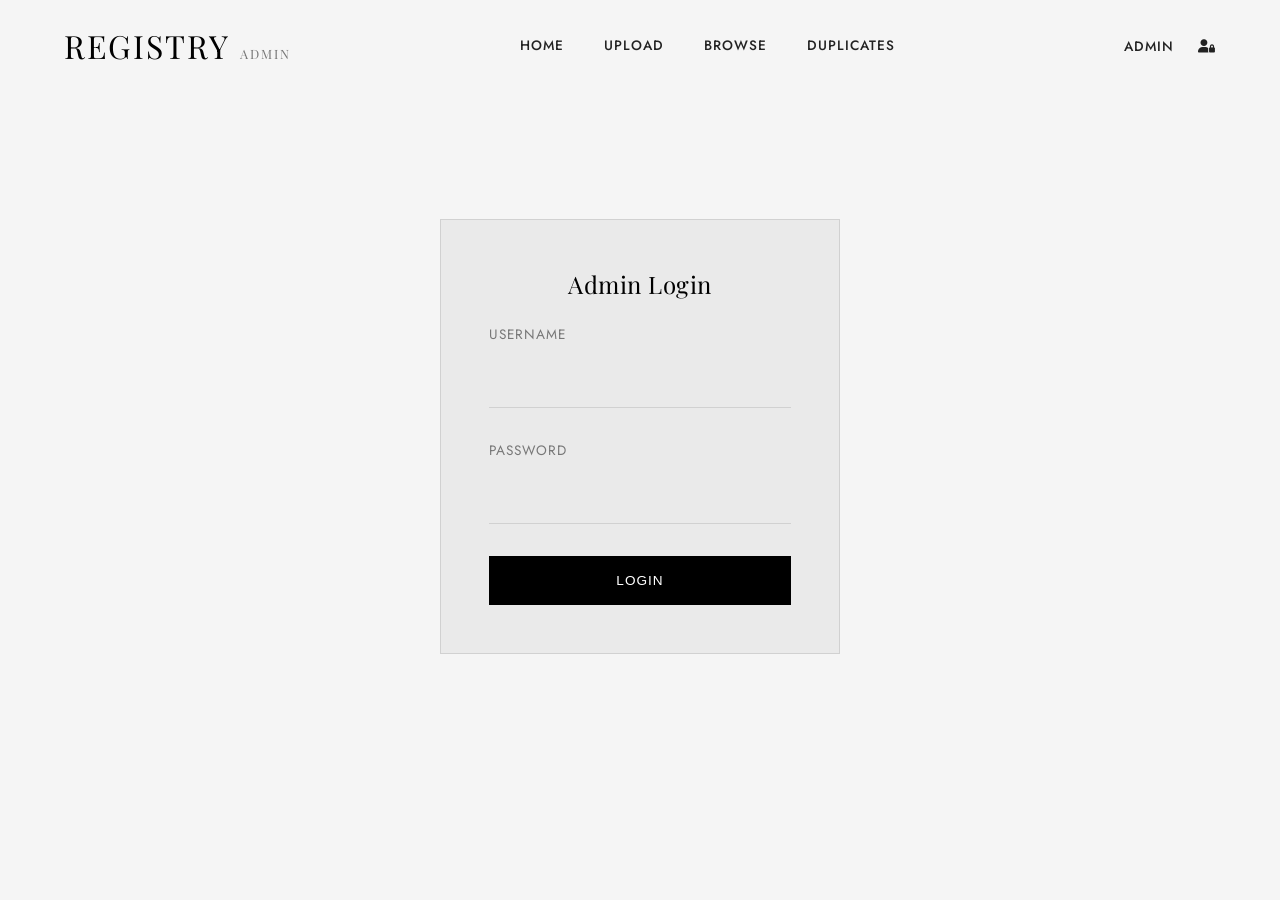
==== project-registry/frontend/admin.html @ 6deb1cf8 "Add files via upload" ====
<!DOCTYPE html>
<html lang="en">
<head>
    <meta charset="UTF-8">
    <meta name="viewport" content="width=device-width, initial-scale=1.0">
    <title>Admin Panel - Registry</title>
    <link href="https://fonts.googleapis.com/css2?family=Inter:wght@400;500;600;700&display=swap" rel="stylesheet">
    <link rel="stylesheet" href="css/style.css">
    <link rel="stylesheet" href="https://cdnjs.cloudflare.com/ajax/libs/font-awesome/6.4.0/css/all.min.css">
</head>
<body>
    <header>
        <div class="header-left">
            <h1>Registry<span style="font-size: 0.8rem; color: var(--text-muted); margin-left: 10px;">ADMIN</span></h1>
        </div>
        <nav class="center-nav">
            <a href="index.html">Home</a>
            <a href="upload.html">Upload</a>
            <a href="view.html">Browse</a>
            <a href="duplicate.html">Duplicates</a>
        </nav>
        <div class="header-right">
            <a href="admin.html" class="active">Admin</a>
            <a href="#"><i class="fa-solid fa-user-lock"></i></a>
        </div>
    </header>

    <main>
        <!-- Login Section -->
        <div id="loginSection" class="card" style="max-width: 400px; margin: 4rem auto;">
            <h2 class="mb-3 text-center">Admin Login</h2>
            <form id="loginForm">
                <div class="form-group">
                    <label>Username</label>
                    <input type="text" id="username" required>
                </div>
                <div class="form-group">
                    <label>Password</label>
                    <input type="password" id="password" required>
                </div>
                <button type="submit" class="btn btn-primary" style="width: 100%;">Login</button>
            </form>
        </div>

        <!-- Dashboard Section -->
        <div id="dashboardSection" class="hidden">
            <div class="d-flex justify-between align-center mb-3">
                <h2>Admin Dashboard</h2>
                <div class="d-flex gap-2">
                    <button class="btn btn-secondary" onclick="exportData()"><i class="fa-solid fa-download"></i> Export CSV</button>
                    <button class="btn btn-secondary" onclick="logout()">Logout</button>
                </div>
            </div>

            <div class="card table-container">
                <table id="adminTable">
                    <thead>
                        <tr>
                            <th>ID</th>
                            <th>Reg No</th>
                            <th>Student</th>
                            <th>Title</th>
                            <th>Description</th>
                            <th>Actions</th>
                        </tr>
                    </thead>
                    <tbody id="adminTableBody">
                        <tr><td colspan="6" class="text-center text-muted"><span class="spinner"></span> Loading projects...</td></tr>
                    </tbody>
                </table>
            </div>
        </div>
    </main>

    <!-- Edit Modal -->
    <div class="modal-overlay" id="editModal">
        <div class="modal-content">
            <h3 class="mb-3">Edit Project</h3>
            <form id="editForm">
                <input type="hidden" id="editId">
                <div class="grid-2">
                    <div class="form-group">
                        <label>Register No</label>
                        <input type="text" id="editRegNo" required>
                    </div>
                    <div class="form-group">
                        <label>Student Name</label>
                        <input type="text" id="editStudentName" required>
                    </div>
                </div>
                <div class="grid-2">
                    <div class="form-group">
                        <label>Submission Date</label>
                        <input type="date" id="editSubDate" required>
                    </div>
                    <div class="form-group">
                        <label>Submission Time</label>
                        <input type="time" id="editSubTime" required>
                    </div>
                </div>
                <div class="form-group">
                    <label>Title</label>
                    <input type="text" id="editTitle" required>
                </div>
                <div class="form-group">
                    <label>Description</label>
                    <textarea id="editDescription" required></textarea>
                </div>
                <div class="d-flex justify-between mt-3">
                    <button type="button" class="btn btn-secondary" onclick="closeEditModal()">Cancel</button>
                    <button type="submit" class="btn btn-primary">Save Changes</button>
                </div>
            </form>
        </div>
    </div>

    <script src="js/api.js"></script>
    <script>
        // Simple hardcoded auth
        const ADMIN_USER = 'Adithya';
        const ADMIN_PASS = 'iamnandhu@1230';
        
        let allProjects = [];

        // Check if logged in
        if (sessionStorage.getItem('adminLogged') === 'true') {
            showDashboard();
        }

        document.getElementById('loginForm').addEventListener('submit', (e) => {
            e.preventDefault();
            const u = document.getElementById('username').value;
            const p = document.getElementById('password').value;
            
            if (u === ADMIN_USER && p === ADMIN_PASS) {
                sessionStorage.setItem('adminLogged', 'true');
                showDashboard();
                showToast('Logged in successfully');
            } else {
                showToast('Invalid credentials', 'error');
            }
        });

        function logout() {
            sessionStorage.removeItem('adminLogged');
            document.getElementById('loginSection').classList.remove('hidden');
            document.getElementById('dashboardSection').classList.add('hidden');
            document.getElementById('loginForm').reset();
        }

        function showDashboard() {
            document.getElementById('loginSection').classList.add('hidden');
            document.getElementById('dashboardSection').classList.remove('hidden');
            loadAdminProjects();
        }

        async function loadAdminProjects() {
            try {
                allProjects = await api.getProjects();
                renderAdminTable();
            } catch (error) {
                showToast('Failed to load projects', 'error');
            }
        }

        function renderAdminTable() {
            const tbody = document.getElementById('adminTableBody');
            tbody.innerHTML = allProjects.map(p => `
                <tr>
                    <td>${p.id}</td>
                    <td>${p.register_no}</td>
                    <td>${p.student_name}</td>
                    <td>${p.title}</td>
                    <td style="max-width: 200px; white-space: nowrap; overflow: hidden; text-overflow: ellipsis;" title="${p.description}">${p.description}</td>
                    <td>
                        <button class="btn btn-secondary" style="padding: 0.3rem 0.6rem; font-size: 0.8rem;" onclick='openEditModal(${JSON.stringify(p).replace(/'/g, "&#39;")})'><i class="fa-solid fa-pen"></i></button>
                        <button class="btn btn-danger" style="padding: 0.3rem 0.6rem; font-size: 0.8rem;" onclick="deleteProject(${p.id})"><i class="fa-solid fa-trash"></i></button>
                    </td>
                </tr>
            `).join('');
        }

        function exportData() {
            window.open(api.getExportUrl(), '_blank');
        }

        async function deleteProject(id) {
            if (confirm('Are you sure you want to delete this project?')) {
                try {
                    await api.deleteProject(id);
                    showToast('Project deleted', 'success');
                    loadAdminProjects();
                } catch (error) {
                    showToast(error.message, 'error');
                }
            }
        }

        function openEditModal(project) {
            document.getElementById('editId').value = project.id;
            document.getElementById('editRegNo').value = project.register_no;
            document.getElementById('editStudentName').value = project.student_name;
            document.getElementById('editSubDate').value = project.submission_date;
            document.getElementById('editSubTime').value = project.submission_time;
            document.getElementById('editTitle').value = project.title;
            document.getElementById('editDescription').value = project.description;
            document.getElementById('editModal').classList.add('active');
        }

        function closeEditModal() {
            document.getElementById('editModal').classList.remove('active');
        }

        document.getElementById('editForm').addEventListener('submit', async (e) => {
            e.preventDefault();
            const id = document.getElementById('editId').value;
            const data = {
                register_no: document.getElementById('editRegNo').value,
                student_name: document.getElementById('editStudentName').value,
                submission_date: document.getElementById('editSubDate').value,
                submission_time: document.getElementById('editSubTime').value,
                title: document.getElementById('editTitle').value,
                description: document.getElementById('editDescription').value
            };

            try {
                await api.updateProject(id, data);
                showToast('Project updated successfully', 'success');
                closeEditModal();
                loadAdminProjects();
            } catch (error) {
                showToast(error.message, 'error');
            }
        });
    </script>
</body>
</html>
---- project-registry/frontend/css/style.css ----
@import url('https://fonts.googleapis.com/css2?family=Jost:wght@300;400;500;600&family=Playfair+Display:ital,wght@0,400;0,600;1,400&display=swap');

:root {
  --primary-color: #000000;
  --secondary-color: #ffd700;
  --bg-color: #f5f5f5;
  --card-bg: #eaeaea; 
  --text-main: #222222;
  --text-muted: #777777;
  --border-color: #d1d1d1;
  --error-color: #ef4444;
  --success-color: #22c55e;
  --warning-color: #f59e0b;
}

* {
  box-sizing: border-box;
  margin: 0;
  padding: 0;
}

body {
  font-family: 'Jost', sans-serif;
  background: var(--bg-color);
  color: var(--text-main);
  min-height: 100vh;
  display: flex;
  flex-direction: column;
}

h1, h2, h3, h4, h5 {
  font-family: 'Playfair Display', serif;
  font-weight: 400;
  color: var(--primary-color);
  letter-spacing: 0.5px;
}

/* Header */
header {
  padding: 1.5rem 4rem;
  background: transparent;
  display: flex;
  justify-content: space-between;
  align-items: center;
  position: sticky;
  top: 0;
  z-index: 100;
  background: var(--bg-color);
}

.header-left h1 {
  font-size: 2rem;
  letter-spacing: 2px;
  text-transform: uppercase;
}

nav.center-nav {
  display: flex;
  gap: 2.5rem;
}

nav.center-nav a {
  color: var(--text-main);
  text-decoration: none;
  font-size: 0.85rem;
  text-transform: uppercase;
  letter-spacing: 1px;
  font-weight: 500;
  transition: opacity 0.3s;
  padding-bottom: 2px;
}

nav.center-nav a:hover, nav.center-nav a.active {
  opacity: 0.6;
}

.header-right {
  display: flex;
  gap: 1.5rem;
  font-size: 0.85rem;
  text-transform: uppercase;
  letter-spacing: 1px;
  align-items: center;
}
.header-right a {
  text-decoration: none;
  color: var(--text-main);
  font-weight: 500;
}

main {
  flex: 1;
  padding: 4rem 2rem;
  max-width: 1200px;
  margin: 0 auto;
  width: 100%;
}

/* Hero Title Style */
.section-title {
  text-align: center;
  margin-bottom: 4rem;
}

.section-title .dot {
  color: var(--secondary-color);
  font-size: 2rem;
  line-height: 0;
  display: block;
  margin-bottom: 1rem;
}

.section-title h2 {
  font-size: 3.5rem;
  margin-bottom: 1rem;
}

.section-title p {
  color: var(--text-muted);
  max-width: 600px;
  margin: 0 auto;
  font-size: 1.1rem;
  line-height: 1.6;
}

/* Cards */
.card {
  background: var(--card-bg);
  border: 1px solid var(--border-color);
  padding: 3rem;
  transition: all 0.3s ease;
  box-shadow: none;
}

/* Forms */
.form-group {
  margin-bottom: 2rem;
}

.form-group label {
  display: block;
  margin-bottom: 0.5rem;
  font-size: 0.85rem;
  text-transform: uppercase;
  letter-spacing: 1px;
  color: var(--text-muted);
}

input, textarea {
  width: 100%;
  padding: 1rem 0;
  background: transparent;
  border: none;
  border-bottom: 1px solid var(--border-color);
  color: var(--text-main);
  font-size: 1rem;
  font-family: 'Jost', sans-serif;
  transition: border-color 0.3s ease;
}

input:focus, textarea:focus {
  outline: none;
  border-bottom-color: var(--primary-color);
}

textarea {
  resize: vertical;
  min-height: 50px;
}

/* Buttons */
.btn {
  display: inline-block;
  padding: 1rem 2.5rem;
  font-weight: 500;
  cursor: pointer;
  border: 1px solid var(--primary-color);
  transition: all 0.3s ease;
  text-align: center;
  text-decoration: none;
  text-transform: uppercase;
  letter-spacing: 1px;
  font-size: 0.85rem;
  background: transparent;
  color: var(--primary-color);
}

.btn-primary {
  background: var(--primary-color);
  color: white;
}

.btn-primary:hover {
  background: transparent;
  color: var(--primary-color);
}

.btn-secondary:hover {
  background: var(--primary-color);
  color: white;
}

/* Grid Layouts */
.grid-2 {
  display: grid;
  grid-template-columns: repeat(2, 1fr);
  gap: 2rem;
}

/* Table */
.table-container {
  overflow-x: auto;
  border: 1px solid var(--border-color);
}

table {
  width: 100%;
  border-collapse: collapse;
  text-align: left;
}

th, td {
  padding: 1.5rem;
  border-bottom: 1px solid var(--border-color);
}

th {
  background: transparent;
  font-weight: 500;
  text-transform: uppercase;
  letter-spacing: 1px;
  font-size: 0.85rem;
  color: var(--text-muted);
}

tr:hover td {
  background: #fafafa;
}

/* Utilities */
.text-center { text-align: center; }
.mb-1 { margin-bottom: 0.5rem; }
.mb-2 { margin-bottom: 1rem; }
.mb-3 { margin-bottom: 1.5rem; }
.mt-3 { margin-top: 1.5rem; }
.d-flex { display: flex; }
.justify-between { justify-content: space-between; }
.align-center { align-items: center; }
.gap-2 { gap: 1rem; }
.hidden { display: none !important; }
.text-muted { color: var(--text-muted); }

/* Modal */
.modal-overlay {
  position: fixed;
  top: 0; left: 0; right: 0; bottom: 0;
  background: rgba(255, 255, 255, 0.9);
  display: flex;
  justify-content: center;
  align-items: center;
  z-index: 1000;
  opacity: 0;
  pointer-events: none;
  transition: opacity 0.3s ease;
}

.modal-overlay.active {
  opacity: 1;
  pointer-events: all;
}

.modal-content {
  background: var(--card-bg);
  border: 1px solid var(--border-color);
  padding: 4rem;
  width: 90%;
  max-width: 800px;
  max-height: 90vh;
  overflow-y: auto;
}

/* UI Alert Toasts */
.alert {
  padding: 1.5rem 3rem;
  border: 1px solid var(--primary-color);
  background: var(--primary-color);
  color: white;
  margin-bottom: 1.5rem;
  font-weight: 500;
  text-transform: uppercase;
  letter-spacing: 2px;
  font-size: 0.85rem;
  text-align: center;
  box-shadow: 0 15px 30px rgba(0,0,0,0.1);
}
.alert-error { 
  background: white; 
  color: var(--primary-color); 
  border: 1px solid var(--primary-color); 
}
.alert-success { 
  background: var(--primary-color); 
  color: white; 
  border: 1px solid var(--primary-color); 
}

/* Animations for NLP Results */
@keyframes fadeInUp {
  from { opacity: 0; transform: translateY(30px); }
  to { opacity: 1; transform: translateY(0); }
}

.animated-result {
  animation: fadeInUp 0.6s cubic-bezier(0.16, 1, 0.3, 1) forwards;
  opacity: 0;
}

.spinner {
  border: 2px solid var(--border-color);
  border-top-color: var(--primary-color);
  border-radius: 50%;
  width: 20px; height: 20px;
  animation: spin 1s linear infinite;
  display: inline-block;
  vertical-align: middle;
}

@keyframes spin { 
  to { transform: rotate(360deg); } 
}
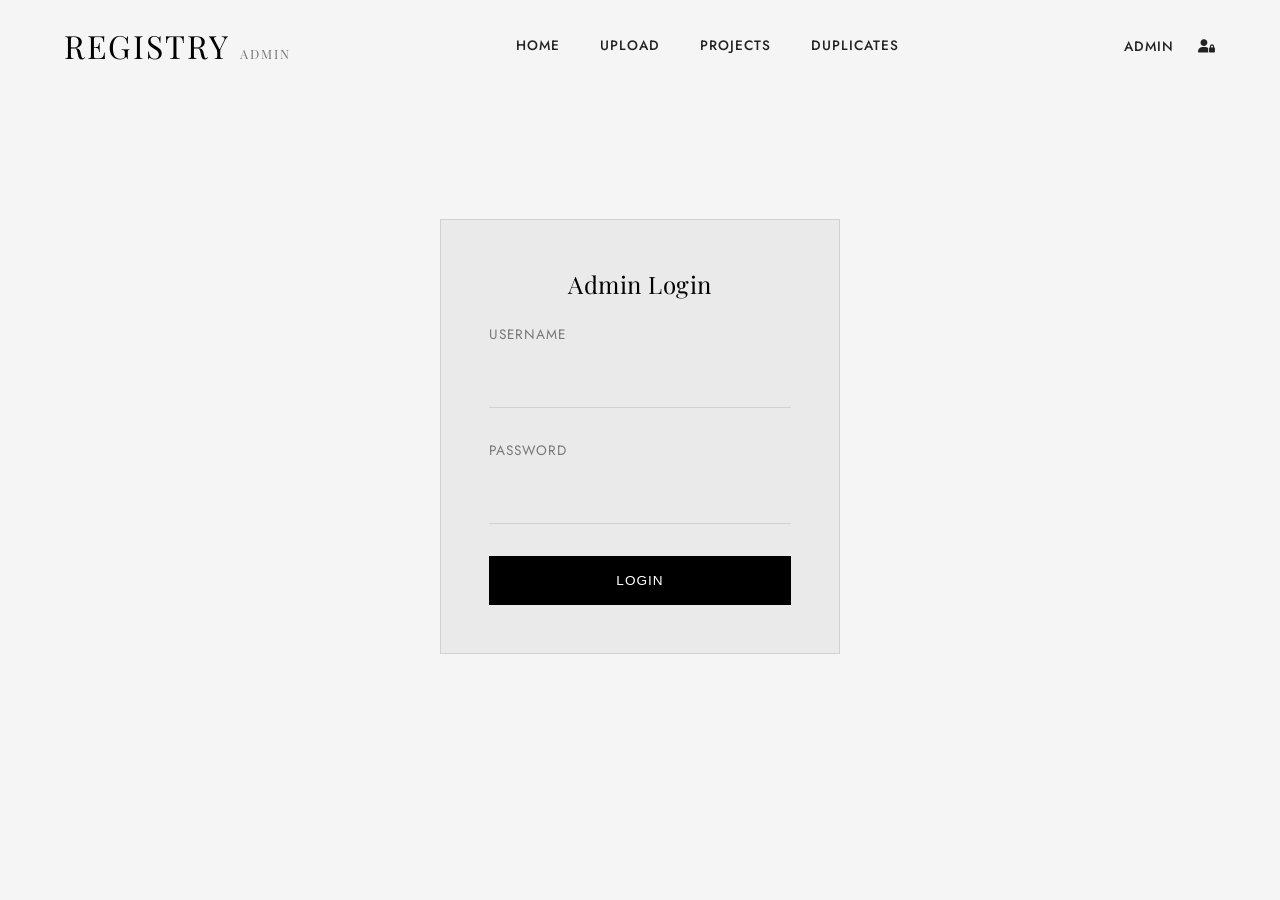
==== commit 0b069341: "Add files via upload" ====
--- a/project-registry/frontend/admin.html
+++ b/project-registry/frontend/admin.html
@@ -1,5 +1,6 @@
 <!DOCTYPE html>
 <html lang="en">
+
 <head>
     <meta charset="UTF-8">
     <meta name="viewport" content="width=device-width, initial-scale=1.0">
@@ -8,6 +9,7 @@
     <link rel="stylesheet" href="css/style.css">
     <link rel="stylesheet" href="https://cdnjs.cloudflare.com/ajax/libs/font-awesome/6.4.0/css/all.min.css">
 </head>
+
 <body>
     <header>
         <div class="header-left">
@@ -16,7 +18,7 @@
         <nav class="center-nav">
             <a href="index.html">Home</a>
             <a href="upload.html">Upload</a>
-            <a href="view.html">Browse</a>
+            <a href="view.html">Projects</a>
             <a href="duplicate.html">Duplicates</a>
         </nav>
         <div class="header-right">
@@ -47,7 +49,8 @@
             <div class="d-flex justify-between align-center mb-3">
                 <h2>Admin Dashboard</h2>
                 <div class="d-flex gap-2">
-                    <button class="btn btn-secondary" onclick="exportData()"><i class="fa-solid fa-download"></i> Export CSV</button>
+                    <button class="btn btn-secondary" onclick="exportData()"><i class="fa-solid fa-download"></i> Export
+                        CSV</button>
                     <button class="btn btn-secondary" onclick="logout()">Logout</button>
                 </div>
             </div>
@@ -65,7 +68,10 @@
                         </tr>
                     </thead>
                     <tbody id="adminTableBody">
-                        <tr><td colspan="6" class="text-center text-muted"><span class="spinner"></span> Loading projects...</td></tr>
+                        <tr>
+                            <td colspan="6" class="text-center text-muted"><span class="spinner"></span> Loading
+                                projects...</td>
+                        </tr>
                     </tbody>
                 </table>
             </div>
@@ -116,33 +122,30 @@
 
     <script src="js/api.js"></script>
     <script>
-        // Simple hardcoded auth
-        const ADMIN_USER = 'Adithya';
-        const ADMIN_PASS = 'iamnandhu@1230';
-        
         let allProjects = [];
 
         // Check if logged in
-        if (sessionStorage.getItem('adminLogged') === 'true') {
+        if (sessionStorage.getItem('adminToken')) {
             showDashboard();
         }
 
-        document.getElementById('loginForm').addEventListener('submit', (e) => {
+        document.getElementById('loginForm').addEventListener('submit', async (e) => {
             e.preventDefault();
             const u = document.getElementById('username').value;
             const p = document.getElementById('password').value;
-            
-            if (u === ADMIN_USER && p === ADMIN_PASS) {
-                sessionStorage.setItem('adminLogged', 'true');
+
+            try {
+                const token = await api.loginAdmin(u, p);
+                sessionStorage.setItem('adminToken', token);
                 showDashboard();
                 showToast('Logged in successfully');
-            } else {
+            } catch (error) {
                 showToast('Invalid credentials', 'error');
             }
         });
 
         function logout() {
-            sessionStorage.removeItem('adminLogged');
+            sessionStorage.removeItem('adminToken');
             document.getElementById('loginSection').classList.remove('hidden');
             document.getElementById('dashboardSection').classList.add('hidden');
             document.getElementById('loginForm').reset();
@@ -180,8 +183,13 @@
             `).join('');
         }
 
-        function exportData() {
-            window.open(api.getExportUrl(), '_blank');
+        async function exportData() {
+            try {
+                await api.exportCSV();
+                showToast('Export successful');
+            } catch (error) {
+                showToast(error.message, 'error');
+            }
         }
 
         async function deleteProject(id) {
@@ -234,4 +242,5 @@
         });
     </script>
 </body>
-</html>
+
+</html>
--- a/project-registry/frontend/css/style.css
+++ b/project-registry/frontend/css/style.css
@@ -4,7 +4,7 @@
   --primary-color: #000000;
   --secondary-color: #ffd700;
   --bg-color: #f5f5f5;
-  --card-bg: #eaeaea; 
+  --card-bg: #eaeaea;
   --text-main: #222222;
   --text-muted: #777777;
   --border-color: #d1d1d1;
@@ -28,7 +28,11 @@
   flex-direction: column;
 }
 
-h1, h2, h3, h4, h5 {
+h1,
+h2,
+h3,
+h4,
+h5 {
   font-family: 'Playfair Display', serif;
   font-weight: 400;
   color: var(--primary-color);
@@ -70,7 +74,8 @@
   padding-bottom: 2px;
 }
 
-nav.center-nav a:hover, nav.center-nav a.active {
+nav.center-nav a:hover,
+nav.center-nav a.active {
   opacity: 0.6;
 }
 
@@ -82,6 +87,7 @@
   letter-spacing: 1px;
   align-items: center;
 }
+
 .header-right a {
   text-decoration: none;
   color: var(--text-main);
@@ -146,7 +152,8 @@
   color: var(--text-muted);
 }
 
-input, textarea {
+input,
+textarea {
   width: 100%;
   padding: 1rem 0;
   background: transparent;
@@ -158,7 +165,8 @@
   transition: border-color 0.3s ease;
 }
 
-input:focus, textarea:focus {
+input:focus,
+textarea:focus {
   outline: none;
   border-bottom-color: var(--primary-color);
 }
@@ -219,7 +227,8 @@
   text-align: left;
 }
 
-th, td {
+th,
+td {
   padding: 1.5rem;
   border-bottom: 1px solid var(--border-color);
 }
@@ -238,22 +247,57 @@
 }
 
 /* Utilities */
-.text-center { text-align: center; }
-.mb-1 { margin-bottom: 0.5rem; }
-.mb-2 { margin-bottom: 1rem; }
-.mb-3 { margin-bottom: 1.5rem; }
-.mt-3 { margin-top: 1.5rem; }
-.d-flex { display: flex; }
-.justify-between { justify-content: space-between; }
-.align-center { align-items: center; }
-.gap-2 { gap: 1rem; }
-.hidden { display: none !important; }
-.text-muted { color: var(--text-muted); }
+.text-center {
+  text-align: center;
+}
+
+.mb-1 {
+  margin-bottom: 0.5rem;
+}
+
+.mb-2 {
+  margin-bottom: 1rem;
+}
+
+.mb-3 {
+  margin-bottom: 1.5rem;
+}
+
+.mt-3 {
+  margin-top: 1.5rem;
+}
+
+.d-flex {
+  display: flex;
+}
+
+.justify-between {
+  justify-content: space-between;
+}
+
+.align-center {
+  align-items: center;
+}
+
+.gap-2 {
+  gap: 1rem;
+}
+
+.hidden {
+  display: none !important;
+}
+
+.text-muted {
+  color: var(--text-muted);
+}
 
 /* Modal */
 .modal-overlay {
   position: fixed;
-  top: 0; left: 0; right: 0; bottom: 0;
+  top: 0;
+  left: 0;
+  right: 0;
+  bottom: 0;
   background: rgba(255, 255, 255, 0.9);
   display: flex;
   justify-content: center;
@@ -291,23 +335,32 @@
   letter-spacing: 2px;
   font-size: 0.85rem;
   text-align: center;
-  box-shadow: 0 15px 30px rgba(0,0,0,0.1);
-}
-.alert-error { 
-  background: white; 
-  color: var(--primary-color); 
-  border: 1px solid var(--primary-color); 
-}
-.alert-success { 
-  background: var(--primary-color); 
-  color: white; 
-  border: 1px solid var(--primary-color); 
+  box-shadow: 0 15px 30px rgba(0, 0, 0, 0.1);
+}
+
+.alert-error {
+  background: white;
+  color: var(--primary-color);
+  border: 1px solid var(--primary-color);
+}
+
+.alert-success {
+  background: var(--primary-color);
+  color: white;
+  border: 1px solid var(--primary-color);
 }
 
 /* Animations for NLP Results */
 @keyframes fadeInUp {
-  from { opacity: 0; transform: translateY(30px); }
-  to { opacity: 1; transform: translateY(0); }
+  from {
+    opacity: 0;
+    transform: translateY(30px);
+  }
+
+  to {
+    opacity: 1;
+    transform: translateY(0);
+  }
 }
 
 .animated-result {
@@ -319,12 +372,15 @@
   border: 2px solid var(--border-color);
   border-top-color: var(--primary-color);
   border-radius: 50%;
-  width: 20px; height: 20px;
+  width: 20px;
+  height: 20px;
   animation: spin 1s linear infinite;
   display: inline-block;
   vertical-align: middle;
 }
 
-@keyframes spin { 
-  to { transform: rotate(360deg); } 
-}
+@keyframes spin {
+  to {
+    transform: rotate(360deg);
+  }
+}
